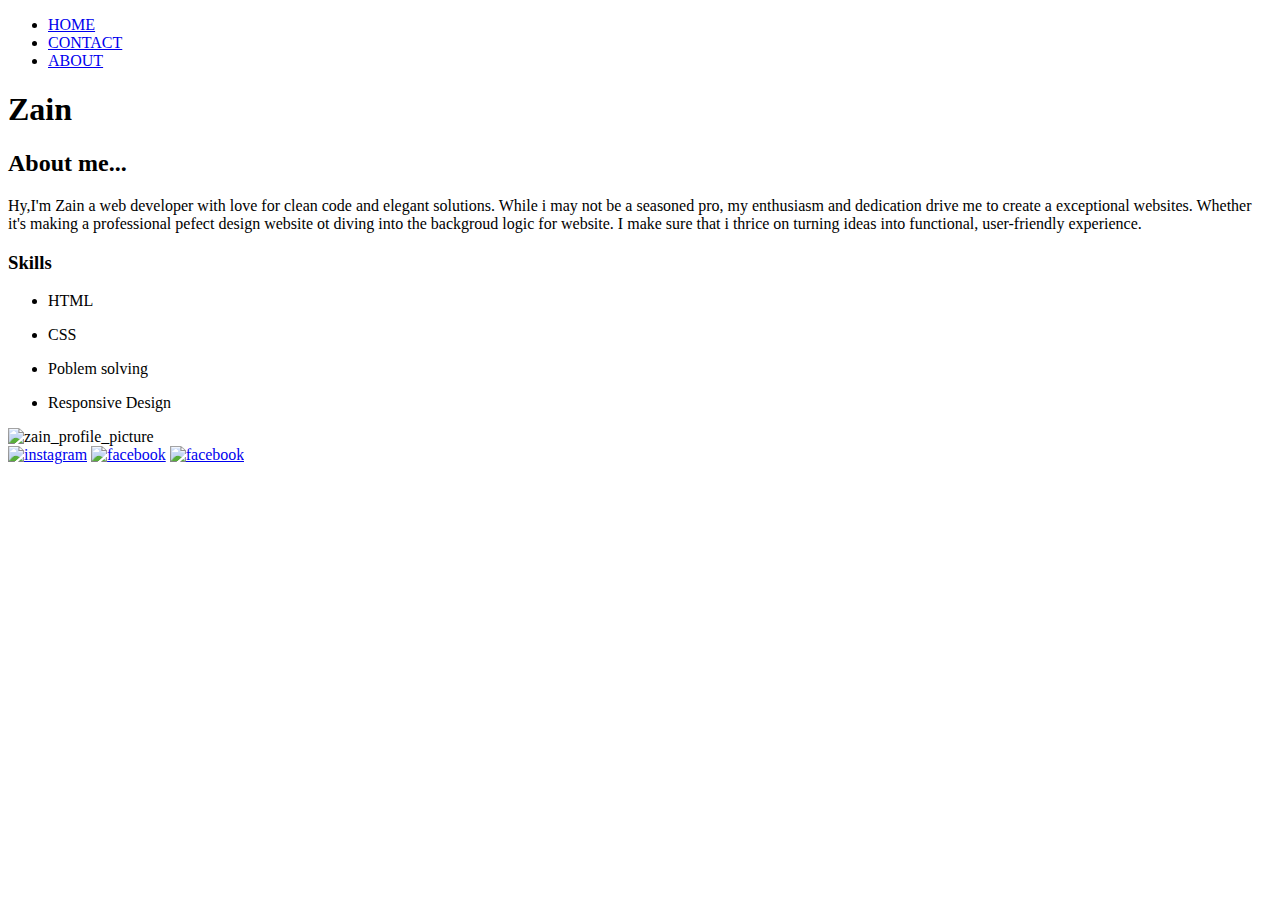
==== index.html @ 53be17aa "Add files via upload" ====
<!DOCTYPE html>
<html lang="en">

<head>
    <meta charset="UTF-8">
    <meta name="viewport" content="width=device-width, initial-scale=1.0">
    <title>Protfolio</title>
    <link rel="stylesheet" href="style.css">
    <meta name="description" content="This is a website dedicated to Zain's Protfolio.">
    <meta name="google-site-verification" content="sqTO_F43clWwoCuWFq7Eg8KOmCrhlZ76re1-poaE4Fc" />
    <link rel="shortcut icon" href="/light.ico" type="image/x-icon">
</head>
<script>
    // Add the 'loaded' class to the body after the page loads
    document.addEventListener('DOMContentLoaded', function () {
        document.body.classList.add('loaded');
    });



    // Target all elements with the 'reveal' class
    function revealElements() {
        const revealElements = document.querySelectorAll('.reveal');
        revealElements.forEach((element) => {
            const elementTop = element.getBoundingClientRect().top;
            const windowHeight = window.innerHeight;
            if (elementTop < windowHeight) {
                element.classList.add('active');
            }
        });
    }

    // Call the function when the page loads and on scroll
    window.addEventListener('load', revealElements);
    window.addEventListener('scroll', revealElements);


    function revealSections() {
        const revealElements = document.querySelectorAll('.reveal');
        revealElements.forEach((element) => {
            const elementTop = element.getBoundingClientRect().top;
            const windowHeight = window.innerHeight;
            if (elementTop < windowHeight) {
                element.classList.add('active');
            }
        });
    }

    // Call the function when the page loads and on scroll
    window.addEventListener('load', revealSections);
    window.addEventListener('scroll', revealSections);




    // Smooth scroll to the third section when clicking a link
    document.querySelector('a[href="#third"]').addEventListener('click', function (e) {
        e.preventDefault();
        document.querySelector('.below').scrollIntoView({ behavior: 'smooth' });
    });




</script>

<body>

    <section class="nava" class="cover">
        <nav>
            <ul>
                <li class="upperr"><a href="#">HOME</a></li>
                <li class="upperr"><a href="#last_section">CONTACT</a></li>
                <li class="upperr"><a href="#last_section">ABOUT</a></li>

            </ul>
        </nav>
    </section>
    <main class="fade-in ">


        <section class="reveal">
            <h1 class="cold_text" id="ZAIN">Zain</h1>


            <h2 class="cold_text , " id="typewriter-text">About me...</h2>
            <p>Hy,I'm Zain a web developer with love for clean code and elegant solutions. While i may not be a
                seasoned
                pro, my enthusiasm and dedication drive me to create a exceptional websites. Whether it's making a
                professional pefect design website ot diving into the backgroud logic for website. I make sure that
                i
                thrice on turning ideas into functional, user-friendly experience.</p>
            <h3 class="cold_text">Skills</h3>
            <div class="skilll">
                <ul>
                    <li class="under">
                        <p>HTML</p>
                    </li>
                    <li class="under">
                        <p>CSS</p>
                    </li>
                    <li class="under">
                        <p>Poblem solving</p>
                    </li>
                    <li class="under">
                        <p>Responsive Design</p>
                    </li>

                </ul>
            </div>
        </section>
        <section class="reveal" class="cover">
            <img src="/zain_pic.png" alt="zain_profile_picture">
        </section>
        <div class="wrapper-main ">
            <section class="container reveal last_section" class="below" id="last_section">
                <!-- Your existing content -->
                <div class="icons">
                    <a href="https://instagram.com/zain_abid_11290/"><img src="/insta_logo.png" alt="instagram"
                            class="icons_for_contact"></a>
                    <a href="https://www.facebook.com/profile.php?id=100083974368770"><img src="/facebook_logo.png" alt="facebook"
                            class="icons_for_contact"></a>
                     <a href="https://www.tiktok.com/@zainabid2035"><img src="tiktok_logo.png" alt="facebook"
                                class="icons_for_contact"></a>
                </div>
            </section>
        </div>


    </main>

</body>

</html>
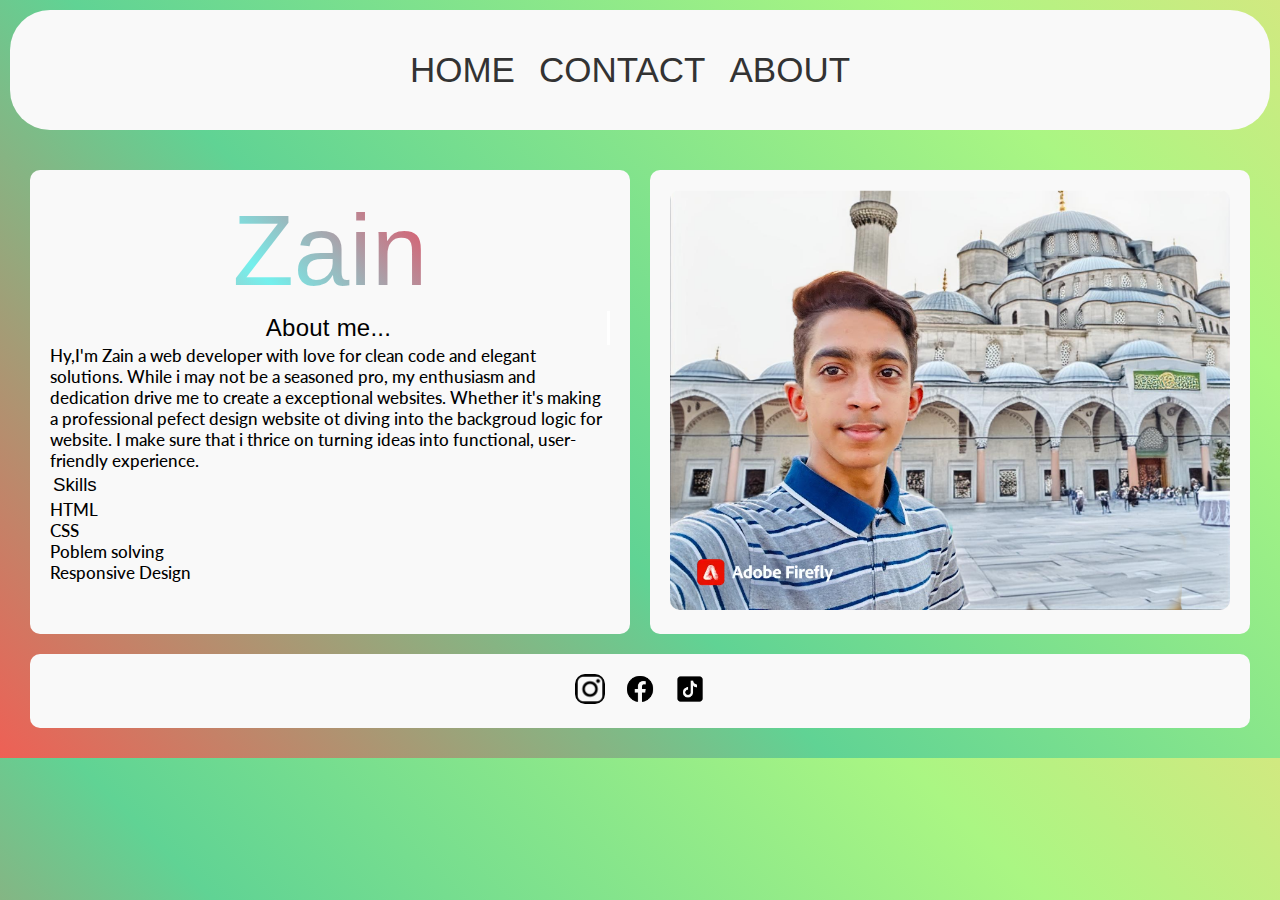
==== commit 47781795: "Update index.html" ====
--- a/index.html
+++ b/index.html
@@ -8,7 +8,7 @@
     <link rel="stylesheet" href="style.css">
     <meta name="description" content="This is a website dedicated to Zain's Protfolio.">
     <meta name="google-site-verification" content="sqTO_F43clWwoCuWFq7Eg8KOmCrhlZ76re1-poaE4Fc" />
-    <link rel="shortcut icon" href="/light.ico" type="image/x-icon">
+    <link rel="shortcut icon" href="/light.png" type="image/x-icon">
 </head>
 <script>
     // Add the 'loaded' class to the body after the page loads
@@ -131,4 +131,4 @@
 
 </body>
 
-</html>+</html>
--- a/style.css
+++ b/style.css
@@ -0,0 +1,326 @@
+ @import url('https://fonts.googleapis.com/css2?family=Roboto:ital,wght@0,100;0,300;0,400;0,500;0,700;0,900;1,100;1,300;1,400;1,500;1,700;1,900&display=swap');
+ @import url('https://fonts.googleapis.com/css2?family=Anton+SC&display=swap');
+ @import url('https://fonts.googleapis.com/css2?family=Lato:ital,wght@0,100;0,300;0,400;0,700;0,900;1,100;1,300;1,400;1,700;1,900&display=swap');
+ /* Mr Beast font is down one*/
+ @import url('https://fonts.cdnfonts.com/css/komika-axis');
+
+
+
+ body {
+     opacity: 0;
+     transition: opacity 1.5s ease-out;
+
+ }
+
+ body.loaded {
+     opacity: 1;
+ }
+
+
+ * {
+     margin: 0px;
+     padding: 0px;
+
+
+ }
+
+ /* Center the header */
+ .nava {
+     text-align: center;
+
+     padding: 40px;
+     border-radius: 40px;
+
+
+
+ }
+
+ .under {
+     text-decoration: none;
+ }
+
+
+ /* Style the navigation links */
+ nav ul {
+     list-style: none;
+     padding: 0;
+ }
+
+ nav li {
+     display: inline-block;
+     margin-right: 20px;
+     /* Adjust as needed */
+ }
+
+ nav a {
+     text-decoration: none;
+     /* you can change the font of the text in header in this area  */
+     font-family: 'Komika Axis', sans-serif;
+     font-size: 35px;
+
+     color: #333;
+
+     transition: color 0.3s ease;
+     /* Smooth color transition on hover */
+ }
+
+ nav a:hover {
+     color: #f7cd46;
+     /* Vibrant yellow color on hover */
+     transform: scale(1.05);
+     /* Slight scale-up effect on hover */
+
+ }
+
+ /* the header part is in top */
+
+ /* The main section starts from here */
+ main {
+     display: flex;
+     flex-wrap: wrap;
+     justify-content: space-between;
+     padding: 20px;
+ }
+
+ .index-about-flex {
+     display: flex;
+     flex-wrap: wrap;
+     justify-content: space-between;
+     padding: 20px;
+ }
+
+ section {
+     flex: 1;
+     padding: 20px;
+     background-color: #f9f9f9;
+     border-radius: 10px;
+     margin: 10px;
+ }
+
+ img {
+     max-width: 100%;
+     height: auto;
+     border-radius: 10px;
+ }
+
+ /* Adjust for image on the right */
+ @media only screen and (min-width: 768px) {
+     section {
+         flex-direction: row-reverse;
+     }
+ }
+
+
+
+ .cold_text#ZAIN {
+     text-align: center;
+     background: linear-gradient(45deg, #ff6b6b, #74f0ed, #ea445a, #f7cd46, #1abc9c, #ff9a8b);
+     background-size: 200% auto;
+     color: transparent;
+     background-clip: text;
+     -webkit-background-clip: text;
+     animation: animated_gradient_text 12s infinite linear;
+ }
+
+ @keyframes animated_gradient_text {
+
+     0%,
+     100% {
+         background-position: 0% 50%;
+     }
+
+     25% {
+         background-position: 100% 50%;
+     }
+
+     50% {
+         background-position: 0% 50%;
+     }
+
+     75% {
+         background-position: 100% 50%;
+     }
+ }
+
+
+
+
+
+
+ .cold_text {
+     font-family: 'Komika Axis', sans-serif;
+     font-weight: 400;
+     font-style: normal;
+     padding: 3px;
+ }
+
+ .cold_text#ZAIN {
+     text-align: center;
+     font-size: 100px;
+ }
+
+
+
+ body {
+     background: linear-gradient(45deg, #ee6055, #60d394, #aaf683, #ffd97d, #ff9b85);
+     background-size: 200% auto;
+     animation: animated_gradient_bg 5s infinite linear;
+ }
+
+ @keyframes animated_gradient_bg {
+
+     0%,
+     100% {
+         background-position: 0% 50%;
+     }
+
+     25% {
+         background-position: 100% 50%;
+     }
+
+     50% {
+         background-position: 0% 50%;
+     }
+
+     75% {
+         background-position: 100% 50%;
+     }
+ }
+
+
+
+ /* Style the contact dashboard */
+ .contact-dashboard {
+     display: none;
+     /* Add your styling for the contact dashboard */
+ }
+
+ /* Show the contact dashboard when the button is clicked */
+ .show-contact-dashboard {
+     display: block;
+
+ }
+
+
+ p {
+     font-family: "Lato", sans-serif;
+     font-weight: 100;
+     font-style: inherit;
+     font-weight: 480;
+     font-size: 17px;
+ }
+
+
+ #typewriter-text {
+     overflow: hidden;
+     white-space: nowrap;
+     border-right: .15em solid white;
+     /* Typewriter cursor */
+     margin: 0 auto;
+     letter-spacing: .01em;
+     animation: typing 10s steps(100000, end) infinite, blink-caret 1s step-end infinite;
+ }
+
+ @keyframes typing {
+     from {
+         width: 0;
+     }
+
+     to {
+         width: 100%;
+     }
+ }
+
+ @keyframes blink-caret {
+
+     from,
+     to {
+         border-color: transparent;
+     }
+
+     50% {
+         border-color: white;
+     }
+ }
+
+ div ul li {
+     font-family: "Lato", sans-serif;
+     text-decoration: none;
+ }
+
+
+ #typewriter-text {
+     text-align: center;
+ }
+
+ .skilll ul {
+     list-style-type: none;
+
+ }
+
+
+ /* Making smooth another dashboard animation */
+
+
+ /* Define the reveal animation */
+ .reveal {
+     position: relative;
+     transform: translateY(150px);
+     opacity: 0;
+
+     /* transition: 2s all ease; */
+     transition: opacity 0.5s, transform 0.5s;
+ }
+
+ /* it will Activate the animation when in view */
+ .reveal.active {
+     transform: translateY(0);
+     opacity: 1;
+ }
+
+ html {
+     scroll-behavior: smooth;
+ }
+
+ .cover {
+     position: absolute;
+     top: 0;
+     left: 0;
+     width: 100%;
+     height: 100vh;
+     background-color: #f0f0f0;
+     /* Set your desired background color */
+ }
+
+ .below {
+     margin-top: 200vh;
+     /* Adjust this value to create space below the first two sections */
+     background-color: #ffffff;
+     /* Set your desired background color */
+ }
+
+
+
+ .wrapper-main {
+     margin: 0 auto;
+     width: 2000px;
+ }
+
+ 
+
+ .last_section {
+    display: flex;
+    justify-content: center; /* Horizontally center the content */
+    align-items: center; /* Vertically center the content */
+}
+
+.icons {
+    display: flex; /* Display the icons in a row */
+    gap: 20px; /* Add spacing between the icons */
+}
+
+.icons_for_contact {
+    /* Your existing styles for the icons */
+    width: 30px; /* Adjust the icon size as needed */
+    height: auto;
+}